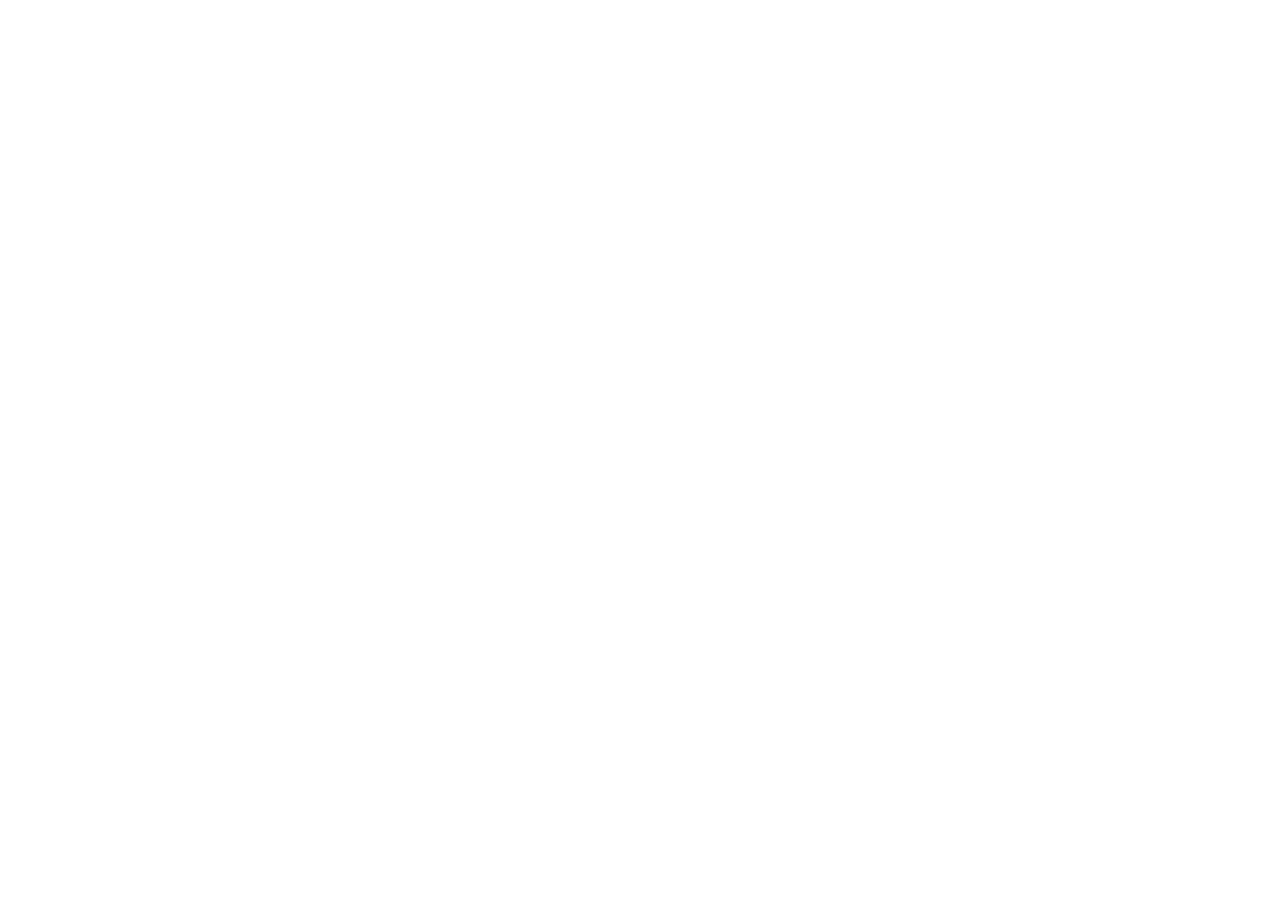
==== index.html @ 4cc27b93 "first commit" ====
<!DOCTYPE html>
<html lang="en">
<head>
    <meta charset="UTF-8">
    <meta name="viewport" content="width=device-width, initial-scale=1.0">
    <title>Document</title>
</head>
<body>
    
</body>
</html>
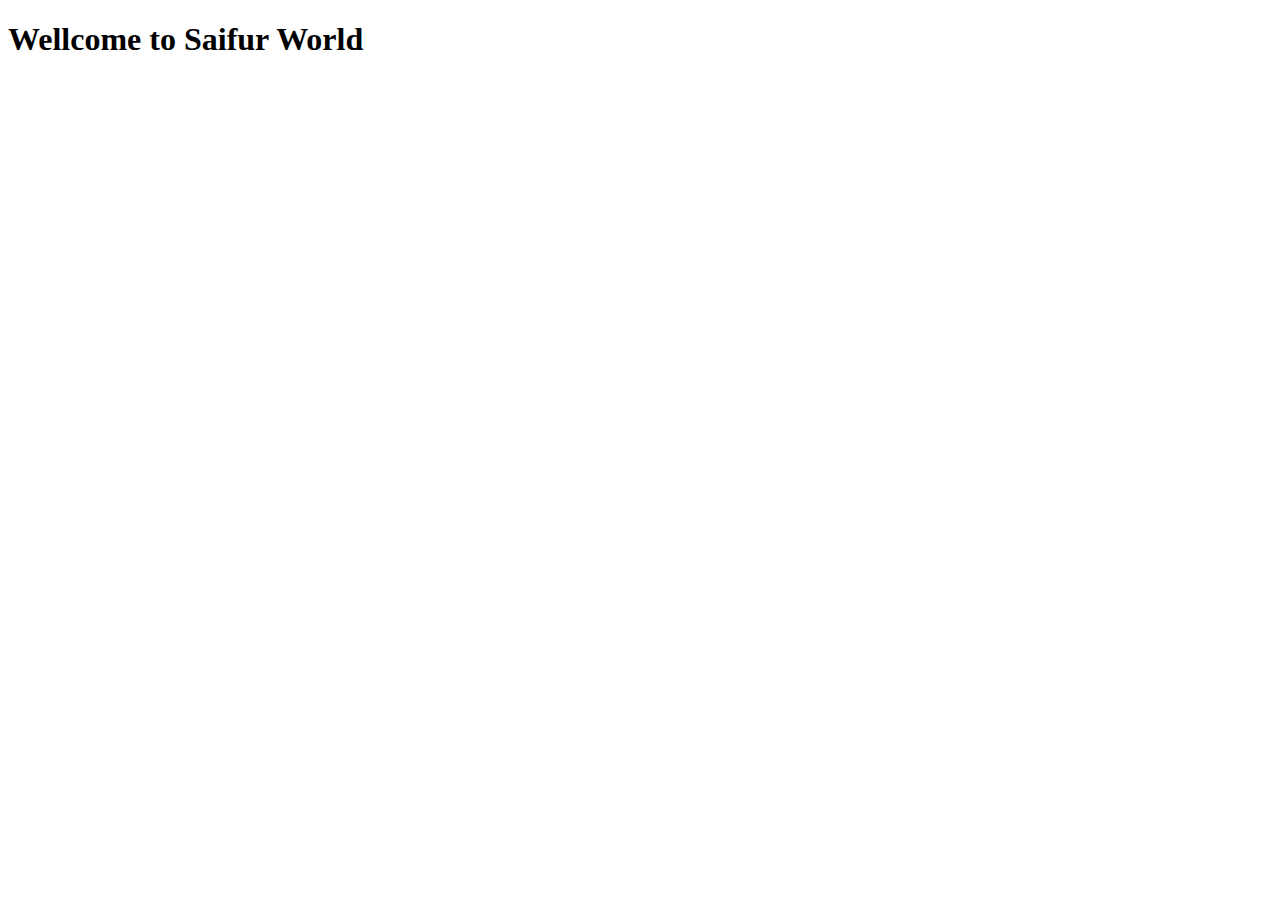
==== commit 8522b59e: "new site" ====
--- a/index.html
+++ b/index.html
@@ -3,9 +3,11 @@
 <head>
     <meta charset="UTF-8">
     <meta name="viewport" content="width=device-width, initial-scale=1.0">
-    <title>Document</title>
+    <title>Saifur Website</title>
+    
 </head>
 <body>
+<h1>Wellcome to Saifur World</h1>
     
 </body>
 </html>